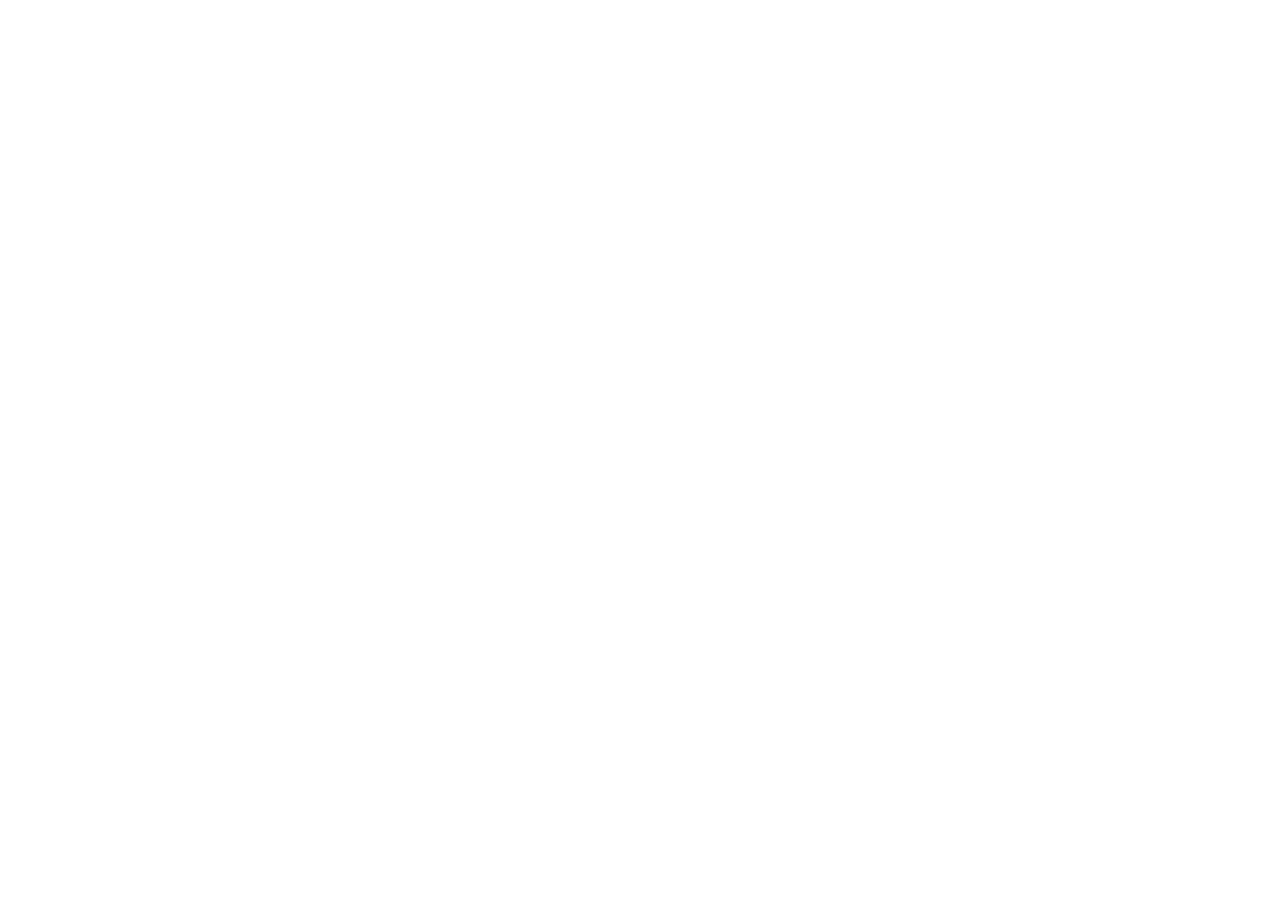
==== index.html @ e86af642 "Create index.html" ====
<!DOCTYPE html>
<html lang="en">
<head>
    <meta charset="UTF-8">
    <meta http-equiv="X-UA-Compatible" content="IE=edge">
    <meta name="viewport" content="width=device-width, initial-scale=1.0">
    <title>Pastel Saturniano</title>
</head>
<body>
    
</body>
</html>
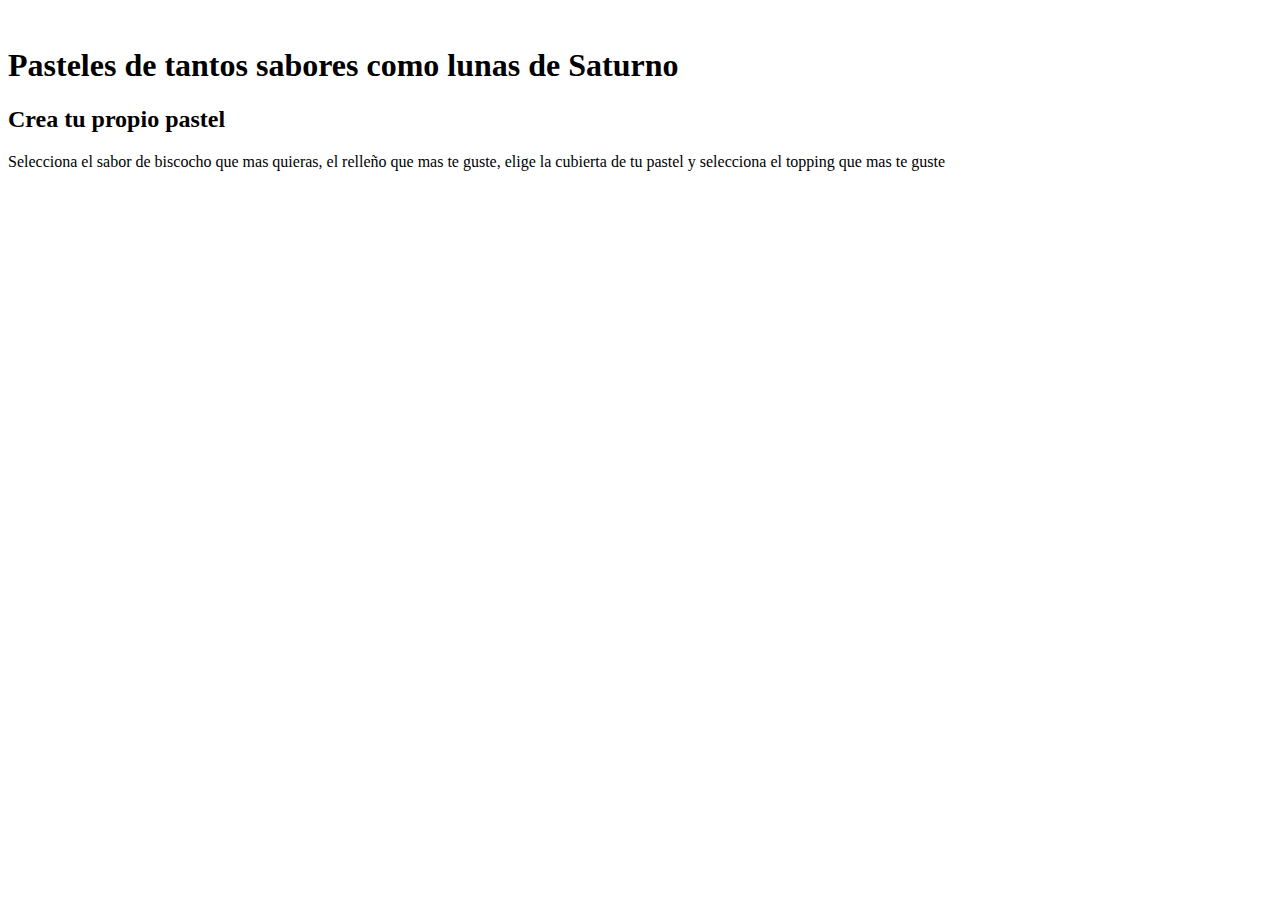
==== commit c8db481a: "Update index.html" ====
--- a/index.html
+++ b/index.html
@@ -5,8 +5,19 @@
     <meta http-equiv="X-UA-Compatible" content="IE=edge">
     <meta name="viewport" content="width=device-width, initial-scale=1.0">
     <title>Pastel Saturniano</title>
+    <link rel="stylesheet" href="/style.css">
 </head>
+<header class="site-header">
+    <div>
+        <img src="./LOGO Pastel Saturniano.png" alt="">
+    </div>
+    <div class="div-header">
+        <h1>Pasteles de tantos sabores como lunas de Saturno</h1>
+    </div>
+</header>
 <body>
-    
+    <h2>Crea tu propio pastel</h2>
+    <p>Selecciona el sabor de biscocho que mas quieras, el relleño que mas te guste, elige la cubierta de tu pastel y selecciona el topping que mas te guste</p>
+    <table></table>
 </body>
 </html>
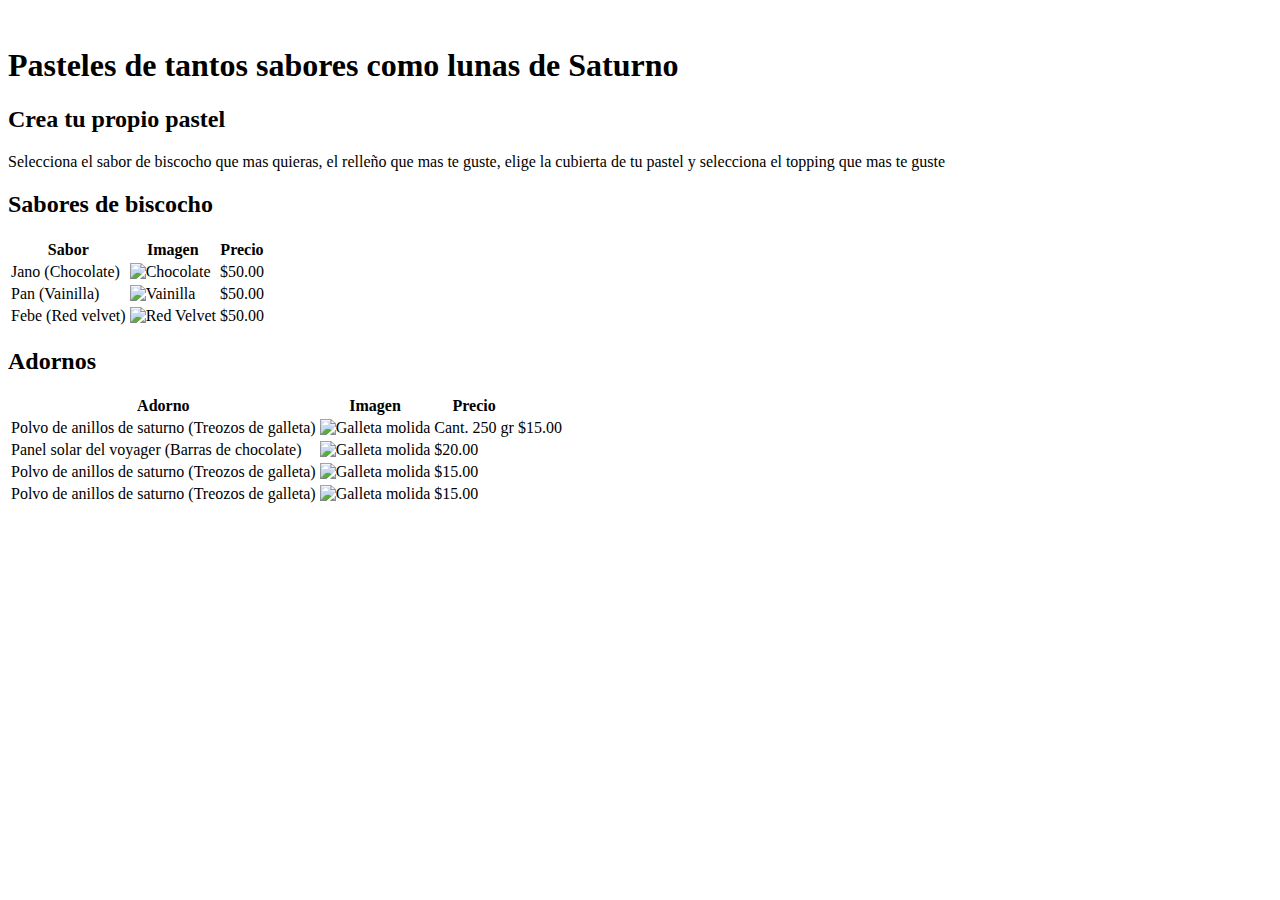
==== commit b7c54bc4: "Update index.html" ====
--- a/index.html
+++ b/index.html
@@ -18,6 +18,57 @@
 <body>
     <h2>Crea tu propio pastel</h2>
     <p>Selecciona el sabor de biscocho que mas quieras, el relleño que mas te guste, elige la cubierta de tu pastel y selecciona el topping que mas te guste</p>
-    <table></table>
+    <h2>Sabores de biscocho</h2>
+    <table>
+        <tr>
+            <th>Sabor</th>
+            <th>Imagen</th>
+            <th>Precio</th>
+        </tr>
+        <tr>
+            <td>Jano (Chocolate)</td>
+            <td><img src="https://i.ytimg.com/vi/8km9eKwGq-8/maxresdefault.jpg" alt="Chocolate" height="100 px" width="100 px"></td>
+            <td>$50.00</td>
+        </tr>
+        <tr>
+            <td>Pan (Vainilla)</td>
+            <td><img src="https://media.istockphoto.com/photos/homemade-round-sponge-cake-on-gray-table-picture-id1193809059?b=1&k=20&m=1193809059&s=170667a&w=0&h=pU7PZeeatFQrtM2P1X_da_Ub0OQgHSdkoFBD-7seqaI=" alt="Vainilla" height="100 px" width="100px"></td>
+            <td>$50.00</td>
+        </tr>
+        <tr>
+            <td>Febe (Red velvet)</td>
+            <td><img src="https://i.pinimg.com/originals/06/1a/5d/061a5db5e6a3dcb535bbd110ede46ad9.jpg" alt="Red Velvet" height="100 px" width="100 px"></td>
+            <td>$50.00</td>
+        </tr>
+    </table>
+    <h2>Adornos</h2>
+    <table>
+        <tr>
+            <th>Adorno</th>
+            <th>Imagen</th>
+            <th>Precio</th>
+        </tr>
+        <tr>
+            <td>Polvo de anillos de saturno (Treozos de galleta)</td>
+            <td><img src="http://www.curso-de-helados.info/blog/wp-content/uploads/2016/11/como-hacer-helados-caseros-de-galleta-oreo-2.jpg" alt="Galleta molida"></td>
+            <td>Cant. 250 gr</td>
+            <td>$15.00</td>
+        </tr>
+        <tr>
+            <td>Panel solar del voyager (Barras de chocolate)</td>
+            <td><img src="https://media.istockphoto.com/photos/bar-of-milk-chocolate-isolated-on-white-top-view-picture-id1217632072?k=20&m=1217632072&s=612x612&w=0&h=4V4gOQH8Zaf2H1-zcKv693HD6i3vu9-BlG6INPY22Yw=" alt="Galleta molida"></td>
+            <td>$20.00</td>
+        </tr>
+        <tr>
+            <td>Polvo de anillos de saturno (Treozos de galleta)</td>
+            <td><img src="http://www.curso-de-helados.info/blog/wp-content/uploads/2016/11/como-hacer-helados-caseros-de-galleta-oreo-2.jpg" alt="Galleta molida"></td>
+            <td>$15.00</td>
+        </tr>
+        <tr>
+            <td>Polvo de anillos de saturno (Treozos de galleta)</td>
+            <td><img src="http://www.curso-de-helados.info/blog/wp-content/uploads/2016/11/como-hacer-helados-caseros-de-galleta-oreo-2.jpg" alt="Galleta molida"></td>
+            <td>$15.00</td>
+        </tr>
+    </table>
 </body>
 </html>
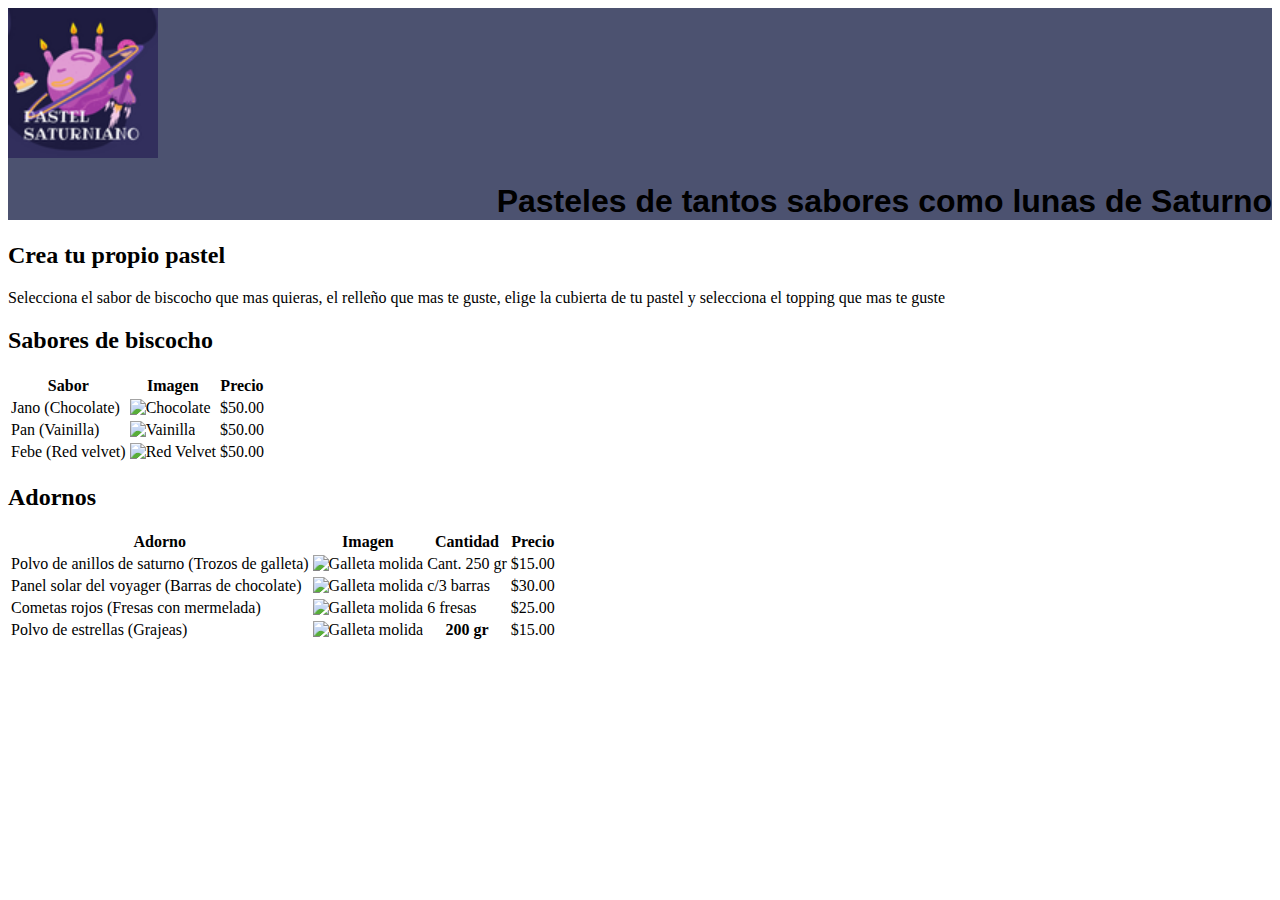
==== commit 03bec862: "Update index.html" ====
--- a/index.html
+++ b/index.html
@@ -6,67 +6,76 @@
     <meta name="viewport" content="width=device-width, initial-scale=1.0">
     <title>Pastel Saturniano</title>
     <link rel="stylesheet" href="/style.css">
+    <link rel="preconnect" href="https://fonts.googleapis.com">
+<link rel="preconnect" href="https://fonts.gstatic.com" crossorigin>
+<link href="https://fonts.googleapis.com/css2?family=Sansita+Swashed:wght@300&display=swap" rel="stylesheet">
 </head>
 <header class="site-header">
     <div>
-        <img src="./LOGO Pastel Saturniano.png" alt="">
+        <img src="./LOGO Pastel Saturniano.png" alt="Logo" height="150 px">
     </div>
     <div class="div-header">
         <h1>Pasteles de tantos sabores como lunas de Saturno</h1>
     </div>
 </header>
-<body>
-    <h2>Crea tu propio pastel</h2>
-    <p>Selecciona el sabor de biscocho que mas quieras, el relleño que mas te guste, elige la cubierta de tu pastel y selecciona el topping que mas te guste</p>
-    <h2>Sabores de biscocho</h2>
-    <table>
+<body class="body">
+    <h2 class="h2-titulo">Crea tu propio pastel</h2>
+    <p class="parr">Selecciona el sabor de biscocho que mas quieras, el relleño que mas te guste, elige la cubierta de tu pastel y selecciona el topping que mas te guste</p>
+    <section class="sabores">
+        <h2>Sabores de biscocho</h2>
+        <table class="table1">
+            <tr>
+                <th>Sabor</th>
+                <th>Imagen</th>
+                <th>Precio</th>
+            </tr>
+            <tr>
+                <td>Jano (Chocolate)</td>
+                <td><img src="https://i.ytimg.com/vi/8km9eKwGq-8/maxresdefault.jpg" alt="Chocolate" height="200 px" width="200 px"></td>
+                <td>$50.00</td>
+            </tr>
+            <tr>
+                <td>Pan (Vainilla)</td>
+                <td><img src="https://media.istockphoto.com/photos/homemade-round-sponge-cake-on-gray-table-picture-id1193809059?b=1&k=20&m=1193809059&s=170667a&w=0&h=pU7PZeeatFQrtM2P1X_da_Ub0OQgHSdkoFBD-7seqaI=" alt="Vainilla" height="200 px" width="200 px"></td>
+                <td>$50.00</td>
+            </tr>
+            <tr>
+                <td>Febe (Red velvet)</td>
+                <td><img src="https://i.pinimg.com/originals/06/1a/5d/061a5db5e6a3dcb535bbd110ede46ad9.jpg" alt="Red Velvet" height="200 px" width="200 px"></td>
+                <td>$50.00</td>
+            </tr>
+        </table>
+    </section>
+    <h2>Adornos</h2>
+    <table class="table1">
         <tr>
-            <th>Sabor</th>
+            <th>Adorno</th>
             <th>Imagen</th>
+            <th>Cantidad</th>
             <th>Precio</th>
         </tr>
         <tr>
-            <td>Jano (Chocolate)</td>
-            <td><img src="https://i.ytimg.com/vi/8km9eKwGq-8/maxresdefault.jpg" alt="Chocolate" height="100 px" width="100 px"></td>
-            <td>$50.00</td>
-        </tr>
-        <tr>
-            <td>Pan (Vainilla)</td>
-            <td><img src="https://media.istockphoto.com/photos/homemade-round-sponge-cake-on-gray-table-picture-id1193809059?b=1&k=20&m=1193809059&s=170667a&w=0&h=pU7PZeeatFQrtM2P1X_da_Ub0OQgHSdkoFBD-7seqaI=" alt="Vainilla" height="100 px" width="100px"></td>
-            <td>$50.00</td>
-        </tr>
-        <tr>
-            <td>Febe (Red velvet)</td>
-            <td><img src="https://i.pinimg.com/originals/06/1a/5d/061a5db5e6a3dcb535bbd110ede46ad9.jpg" alt="Red Velvet" height="100 px" width="100 px"></td>
-            <td>$50.00</td>
-        </tr>
-    </table>
-    <h2>Adornos</h2>
-    <table>
-        <tr>
-            <th>Adorno</th>
-            <th>Imagen</th>
-            <th>Precio</th>
-        </tr>
-        <tr>
-            <td>Polvo de anillos de saturno (Treozos de galleta)</td>
-            <td><img src="http://www.curso-de-helados.info/blog/wp-content/uploads/2016/11/como-hacer-helados-caseros-de-galleta-oreo-2.jpg" alt="Galleta molida"></td>
+            <td>Polvo de anillos de saturno (Trozos de galleta)</td>
+            <td><img src="http://www.curso-de-helados.info/blog/wp-content/uploads/2016/11/como-hacer-helados-caseros-de-galleta-oreo-2.jpg" alt="Galleta molida" height="200 px" width="200 px"></td>
             <td>Cant. 250 gr</td>
             <td>$15.00</td>
         </tr>
         <tr>
             <td>Panel solar del voyager (Barras de chocolate)</td>
-            <td><img src="https://media.istockphoto.com/photos/bar-of-milk-chocolate-isolated-on-white-top-view-picture-id1217632072?k=20&m=1217632072&s=612x612&w=0&h=4V4gOQH8Zaf2H1-zcKv693HD6i3vu9-BlG6INPY22Yw=" alt="Galleta molida"></td>
-            <td>$20.00</td>
+            <td><img src="https://media.istockphoto.com/photos/bar-of-milk-chocolate-isolated-on-white-top-view-picture-id1217632072?k=20&m=1217632072&s=612x612&w=0&h=4V4gOQH8Zaf2H1-zcKv693HD6i3vu9-BlG6INPY22Yw=" alt="Galleta molida" height="200 px" width="200 px"></td>
+            <td>c/3 barras</td> 
+            <td>$30.00</td>
         </tr>
         <tr>
-            <td>Polvo de anillos de saturno (Treozos de galleta)</td>
-            <td><img src="http://www.curso-de-helados.info/blog/wp-content/uploads/2016/11/como-hacer-helados-caseros-de-galleta-oreo-2.jpg" alt="Galleta molida"></td>
-            <td>$15.00</td>
+            <td> Cometas rojos (Fresas con mermelada)</td>
+            <td><img src="http://www.curso-de-helados.info/blog/wp-content/uploads/2016/11/como-hacer-helados-caseros-de-galleta-oreo-2.jpg" alt="Galleta molida" height="200 px" width="200 px"></td>
+            <td>6 fresas</td>
+            <td>$25.00</td>
         </tr>
         <tr>
-            <td>Polvo de anillos de saturno (Treozos de galleta)</td>
-            <td><img src="http://www.curso-de-helados.info/blog/wp-content/uploads/2016/11/como-hacer-helados-caseros-de-galleta-oreo-2.jpg" alt="Galleta molida"></td>
+            <td>Polvo de estrellas (Grajeas)</td>
+            <td><img src="http://www.curso-de-helados.info/blog/wp-content/uploads/2016/11/como-hacer-helados-caseros-de-galleta-oreo-2.jpg" alt="Galleta molida"height="200 px" width="200 px"></td>
+            <th>200 gr</th>
             <td>$15.00</td>
         </tr>
     </table>
--- a/style.css
+++ b/style.css
@@ -0,0 +1,8 @@
+.site-header{
+    background-color: #4C5270;
+    font-family: Verdana, Geneva, Tahoma, sans-serif;
+    
+}
+.div-header{
+    text-align: right;
+}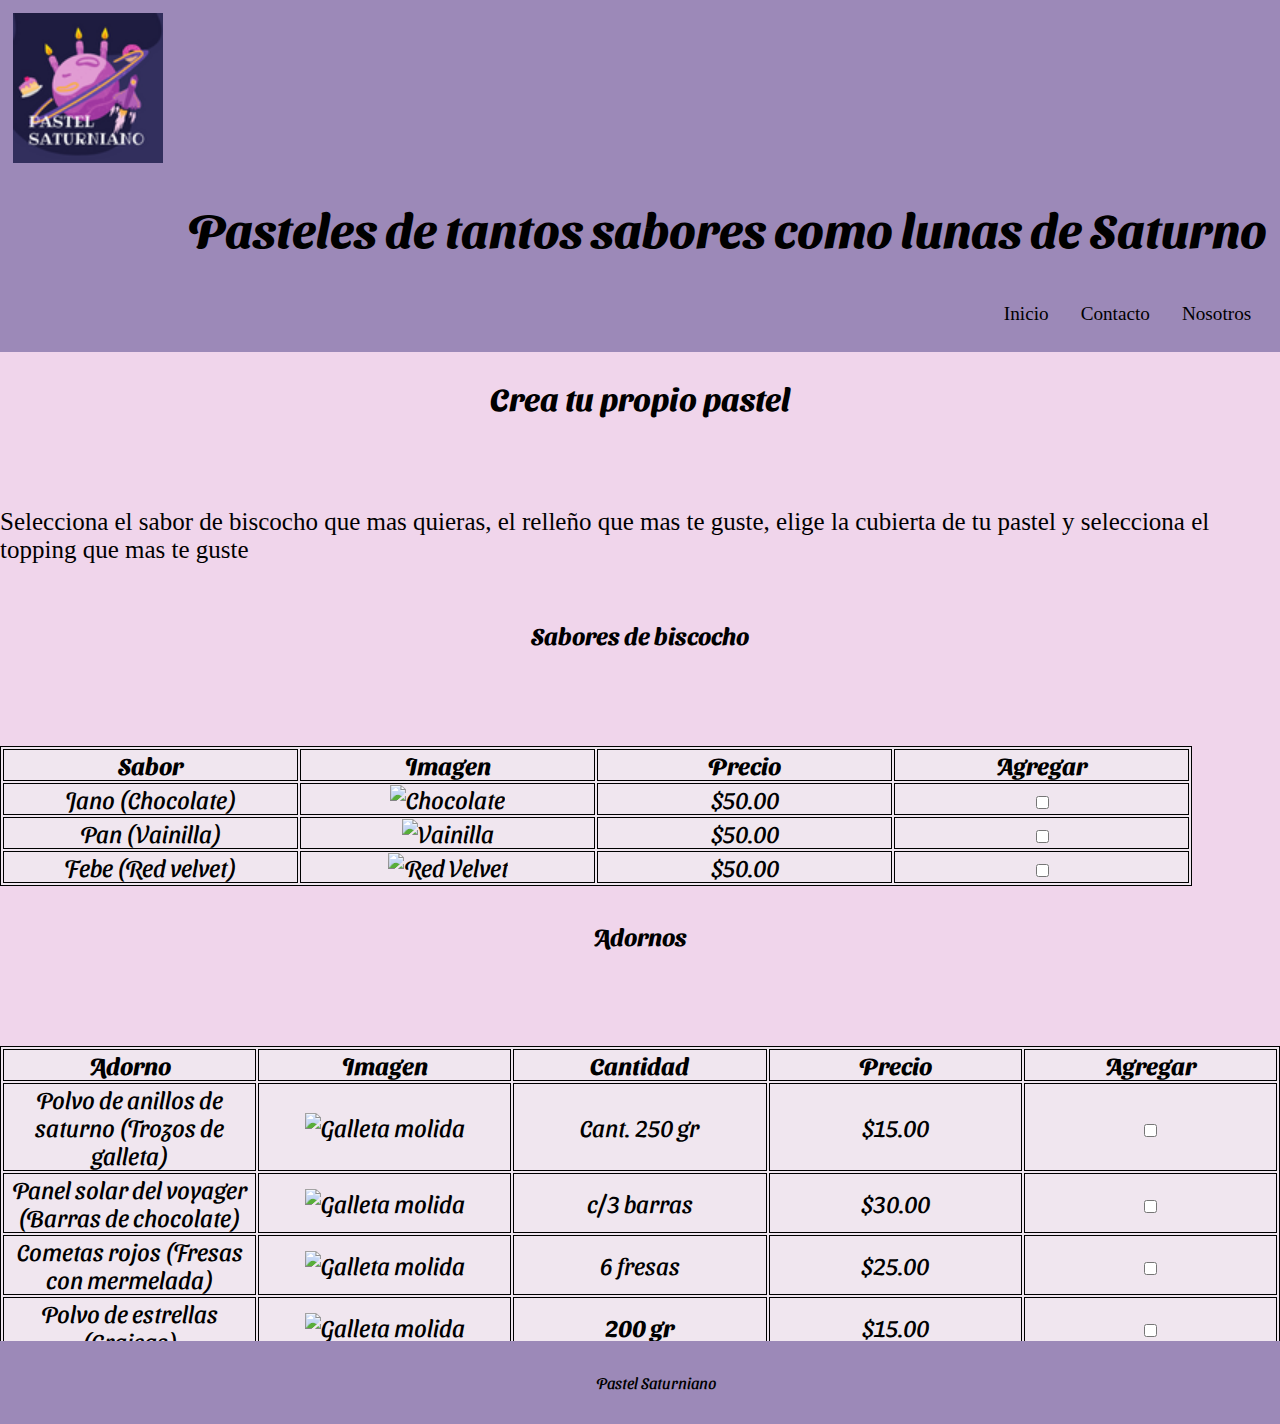
==== commit 7a71f1c0: "Add files via upload" ====
--- a/index.html
+++ b/index.html
@@ -1,83 +1,104 @@
-<!DOCTYPE html>
-<html lang="en">
-<head>
-    <meta charset="UTF-8">
-    <meta http-equiv="X-UA-Compatible" content="IE=edge">
-    <meta name="viewport" content="width=device-width, initial-scale=1.0">
-    <title>Pastel Saturniano</title>
-    <link rel="stylesheet" href="/style.css">
-    <link rel="preconnect" href="https://fonts.googleapis.com">
-<link rel="preconnect" href="https://fonts.gstatic.com" crossorigin>
-<link href="https://fonts.googleapis.com/css2?family=Sansita+Swashed:wght@300&display=swap" rel="stylesheet">
-</head>
-<header class="site-header">
-    <div>
-        <img src="./LOGO Pastel Saturniano.png" alt="Logo" height="150 px">
-    </div>
-    <div class="div-header">
-        <h1>Pasteles de tantos sabores como lunas de Saturno</h1>
-    </div>
-</header>
-<body class="body">
-    <h2 class="h2-titulo">Crea tu propio pastel</h2>
-    <p class="parr">Selecciona el sabor de biscocho que mas quieras, el relleño que mas te guste, elige la cubierta de tu pastel y selecciona el topping que mas te guste</p>
-    <section class="sabores">
-        <h2>Sabores de biscocho</h2>
-        <table class="table1">
-            <tr>
-                <th>Sabor</th>
-                <th>Imagen</th>
-                <th>Precio</th>
-            </tr>
-            <tr>
-                <td>Jano (Chocolate)</td>
-                <td><img src="https://i.ytimg.com/vi/8km9eKwGq-8/maxresdefault.jpg" alt="Chocolate" height="200 px" width="200 px"></td>
-                <td>$50.00</td>
-            </tr>
-            <tr>
-                <td>Pan (Vainilla)</td>
-                <td><img src="https://media.istockphoto.com/photos/homemade-round-sponge-cake-on-gray-table-picture-id1193809059?b=1&k=20&m=1193809059&s=170667a&w=0&h=pU7PZeeatFQrtM2P1X_da_Ub0OQgHSdkoFBD-7seqaI=" alt="Vainilla" height="200 px" width="200 px"></td>
-                <td>$50.00</td>
-            </tr>
-            <tr>
-                <td>Febe (Red velvet)</td>
-                <td><img src="https://i.pinimg.com/originals/06/1a/5d/061a5db5e6a3dcb535bbd110ede46ad9.jpg" alt="Red Velvet" height="200 px" width="200 px"></td>
-                <td>$50.00</td>
-            </tr>
-        </table>
-    </section>
-    <h2>Adornos</h2>
-    <table class="table1">
-        <tr>
-            <th>Adorno</th>
-            <th>Imagen</th>
-            <th>Cantidad</th>
-            <th>Precio</th>
-        </tr>
-        <tr>
-            <td>Polvo de anillos de saturno (Trozos de galleta)</td>
-            <td><img src="http://www.curso-de-helados.info/blog/wp-content/uploads/2016/11/como-hacer-helados-caseros-de-galleta-oreo-2.jpg" alt="Galleta molida" height="200 px" width="200 px"></td>
-            <td>Cant. 250 gr</td>
-            <td>$15.00</td>
-        </tr>
-        <tr>
-            <td>Panel solar del voyager (Barras de chocolate)</td>
-            <td><img src="https://media.istockphoto.com/photos/bar-of-milk-chocolate-isolated-on-white-top-view-picture-id1217632072?k=20&m=1217632072&s=612x612&w=0&h=4V4gOQH8Zaf2H1-zcKv693HD6i3vu9-BlG6INPY22Yw=" alt="Galleta molida" height="200 px" width="200 px"></td>
-            <td>c/3 barras</td> 
-            <td>$30.00</td>
-        </tr>
-        <tr>
-            <td> Cometas rojos (Fresas con mermelada)</td>
-            <td><img src="http://www.curso-de-helados.info/blog/wp-content/uploads/2016/11/como-hacer-helados-caseros-de-galleta-oreo-2.jpg" alt="Galleta molida" height="200 px" width="200 px"></td>
-            <td>6 fresas</td>
-            <td>$25.00</td>
-        </tr>
-        <tr>
-            <td>Polvo de estrellas (Grajeas)</td>
-            <td><img src="http://www.curso-de-helados.info/blog/wp-content/uploads/2016/11/como-hacer-helados-caseros-de-galleta-oreo-2.jpg" alt="Galleta molida"height="200 px" width="200 px"></td>
-            <th>200 gr</th>
-            <td>$15.00</td>
-        </tr>
-    </table>
-</body>
-</html>
+<!DOCTYPE html>
+<html lang="en">
+<head>
+    <meta charset="UTF-8">
+    <meta http-equiv="X-UA-Compatible" content="IE=edge">
+    <meta name="viewport" content="width=device-width, initial-scale=1.0">
+    <title>Pastel Saturniano</title>
+    <link rel="stylesheet" href="/style.css">
+    <link rel="preconnect" href="https://fonts.googleapis.com">
+    <link rel="preconnect" href="https://fonts.gstatic.com" crossorigin>
+    <link href="https://fonts.googleapis.com/css2?family=Sansita+Swashed:wght@300&display=swap" rel="stylesheet">
+</head>
+<header class="site-header">
+    <div>
+        <a href="/index.html"><img src="./LOGO Pastel Saturniano.png" alt="Logo" height="150 px"></a>
+    </div>
+    <div class="div-header">
+        <h1>Pasteles de tantos sabores como lunas de Saturno</h1>
+    </div>
+    <nav class="site-nave">
+        <ul class="site-ul">
+            <li><a href="/nosotros.html">Nosotros</a></li>
+            <li><a href="/contacto.html">Contacto</a></li>
+            <li><a href="/index.html">Inicio</a></li>
+        </ul>
+    </nav>
+</header>
+<body class="body">
+    <h2 class="h2-titulo">Crea tu propio pastel</h2>
+    <p class="parr">Selecciona el sabor de biscocho que mas quieras, el relleño que mas te guste, elige la cubierta de tu pastel y selecciona el topping que mas te guste</p>
+    <div class="sabores">
+        <h2 class="biscocho-title">Sabores de biscocho</h2>
+        <table class="table1">
+            <tr>
+                <th>Sabor</th>
+                <th>Imagen</th>
+                <th>Precio</th>
+                <th>Agregar</th>
+            </tr>
+            <tr>
+                <td>Jano (Chocolate)</td>
+                <td><img src="https://i.ytimg.com/vi/8km9eKwGq-8/maxresdefault.jpg" alt="Chocolate" height="200 px" width="200 px"></td>
+                <td>$50.00</td>
+                <td><input class="check" type="checkbox" name="" id=""></td>
+            </tr>
+            <tr>
+                <td>Pan (Vainilla)</td>
+                <td><img src="https://media.istockphoto.com/photos/homemade-round-sponge-cake-on-gray-table-picture-id1193809059?b=1&k=20&m=1193809059&s=170667a&w=0&h=pU7PZeeatFQrtM2P1X_da_Ub0OQgHSdkoFBD-7seqaI=" alt="Vainilla" height="200 px" width="200 px"></td>
+                <td>$50.00</td>
+                <td><input class="check" type="checkbox" name="" id=""></td>
+            </tr>
+            <tr>
+                <td>Febe (Red velvet)</td>
+                <td><img src="https://i.pinimg.com/originals/06/1a/5d/061a5db5e6a3dcb535bbd110ede46ad9.jpg" alt="Red Velvet" height="200 px" width="200 px"></td>
+                <td>$50.00</td>
+                <td><input class="check" type="checkbox" name="" id=""></td>
+            </tr>
+        </table>
+    </div>
+    <div>
+    <h2 class="biscocho-title">Adornos</h2>
+    <table class="table1">
+        <tr>
+            <th>Adorno</th>
+            <th>Imagen</th>
+            <th>Cantidad</th>
+            <th>Precio</th>
+            <th>Agregar</th>
+        </tr>
+        <tr>
+            <td>Polvo de anillos de saturno (Trozos de galleta)</td>
+            <td><img src="http://www.curso-de-helados.info/blog/wp-content/uploads/2016/11/como-hacer-helados-caseros-de-galleta-oreo-2.jpg" alt="Galleta molida" height="200 px" width="200 px"></td>
+            <td>Cant. 250 gr</td>
+            <td>$15.00</td>
+            <td><input class="check" type="checkbox" name="" id=""></td>
+        </tr>
+        <tr>
+            <td>Panel solar del voyager (Barras de chocolate)</td>
+            <td><img src="https://media.istockphoto.com/photos/bar-of-milk-chocolate-isolated-on-white-top-view-picture-id1217632072?k=20&m=1217632072&s=612x612&w=0&h=4V4gOQH8Zaf2H1-zcKv693HD6i3vu9-BlG6INPY22Yw=" alt="Galleta molida" height="200 px" width="200 px"></td>
+            <td>c/3 barras</td> 
+            <td>$30.00</td>
+            <td><input class="check" type="checkbox" name="" id=""></td>
+        </tr>
+        <tr>
+            <td> Cometas rojos (Fresas con mermelada)</td>
+            <td><img src="http://www.curso-de-helados.info/blog/wp-content/uploads/2016/11/como-hacer-helados-caseros-de-galleta-oreo-2.jpg" alt="Galleta molida" height="200 px" width="200 px"></td>
+            <td>6 fresas</td>
+            <td>$25.00</td>
+            <td><input class="check" type="checkbox" name="" id=""></td>
+        </tr>
+        <tr>
+            <td>Polvo de estrellas (Grajeas)</td>
+            <td><img src="http://www.curso-de-helados.info/blog/wp-content/uploads/2016/11/como-hacer-helados-caseros-de-galleta-oreo-2.jpg" alt="Galleta molida"height="200 px" width="200 px"></td>
+            <th>200 gr</th>
+            <td>$15.00</td>
+            <td><input class="check" type="checkbox" name="" id=""></td>
+        </tr>
+    </table>
+    </div>
+</body>
+<footer class="fondo">
+    <p>Pastel Saturniano</p>
+</footer>
+</html>--- a/style.css
+++ b/style.css
@@ -1,8 +1,77 @@
 .site-header{
-    background-color: #4C5270;
-    font-family: Verdana, Geneva, Tahoma, sans-serif;
-    
+    background-color: #9C89B8;
+    margin: 0px;
+    padding: 1%;
 }
 .div-header{
     text-align: right;
+    font-family: 'Sansita Swashed', cursive;
+    font-size: 150%;
+}
+.h2-titulo{
+    text-align: center;
+    font-family: 'Sansita Swashed', cursive;
+    font-size: 200%;
+}
+.site-ul{
+    list-style-type: none;
+    margin: 0;
+    padding: 0;
+    overflow: hidden;
+}
+.site-ul li{
+    float: right;
+}
+.site-ul li a{
+    font-size: larger;
+    display: block;
+    color: #000;
+    text-align: center;
+    padding: 14px 16px;
+    text-decoration: none;
+}
+.sabores{
+    display: block;
+    text-align: center;
+}
+.biscocho-title{
+    text-align: center;
+    font-family: 'Sansita Swashed', cursive;
+    font-size: 150%;
+    padding-bottom: 6%;
+    padding-top: 1rem;
+}
+.parr{
+    font-size: 25px;
+    padding-bottom: 1rem;
+    padding-top: 5%;
+}
+.body{
+    background-color: #F0D5EB;
+    position: relative;
+    padding-bottom: 4rem;
+    min-height: 100vh;
+    margin: 0%;
+}
+.table1{
+    text-align: center;
+    background-color: #F0E6EF;
+    border: 1px solid #000;
+}
+
+td, th{
+    width: 15%;
+    border: 1px solid #000;
+    border-spacing: 0;
+    font-family: 'Sansita Swashed', cursive;
+    font-size: 150%;
+}
+.fondo{
+    background-color: #9C89B8;
+    padding: 1rem;
+    position: absolute;
+    bottom: 0px;
+    width: 100%;
+    text-align: center;
+    font-family: 'Sansita Swashed', cursive;
 }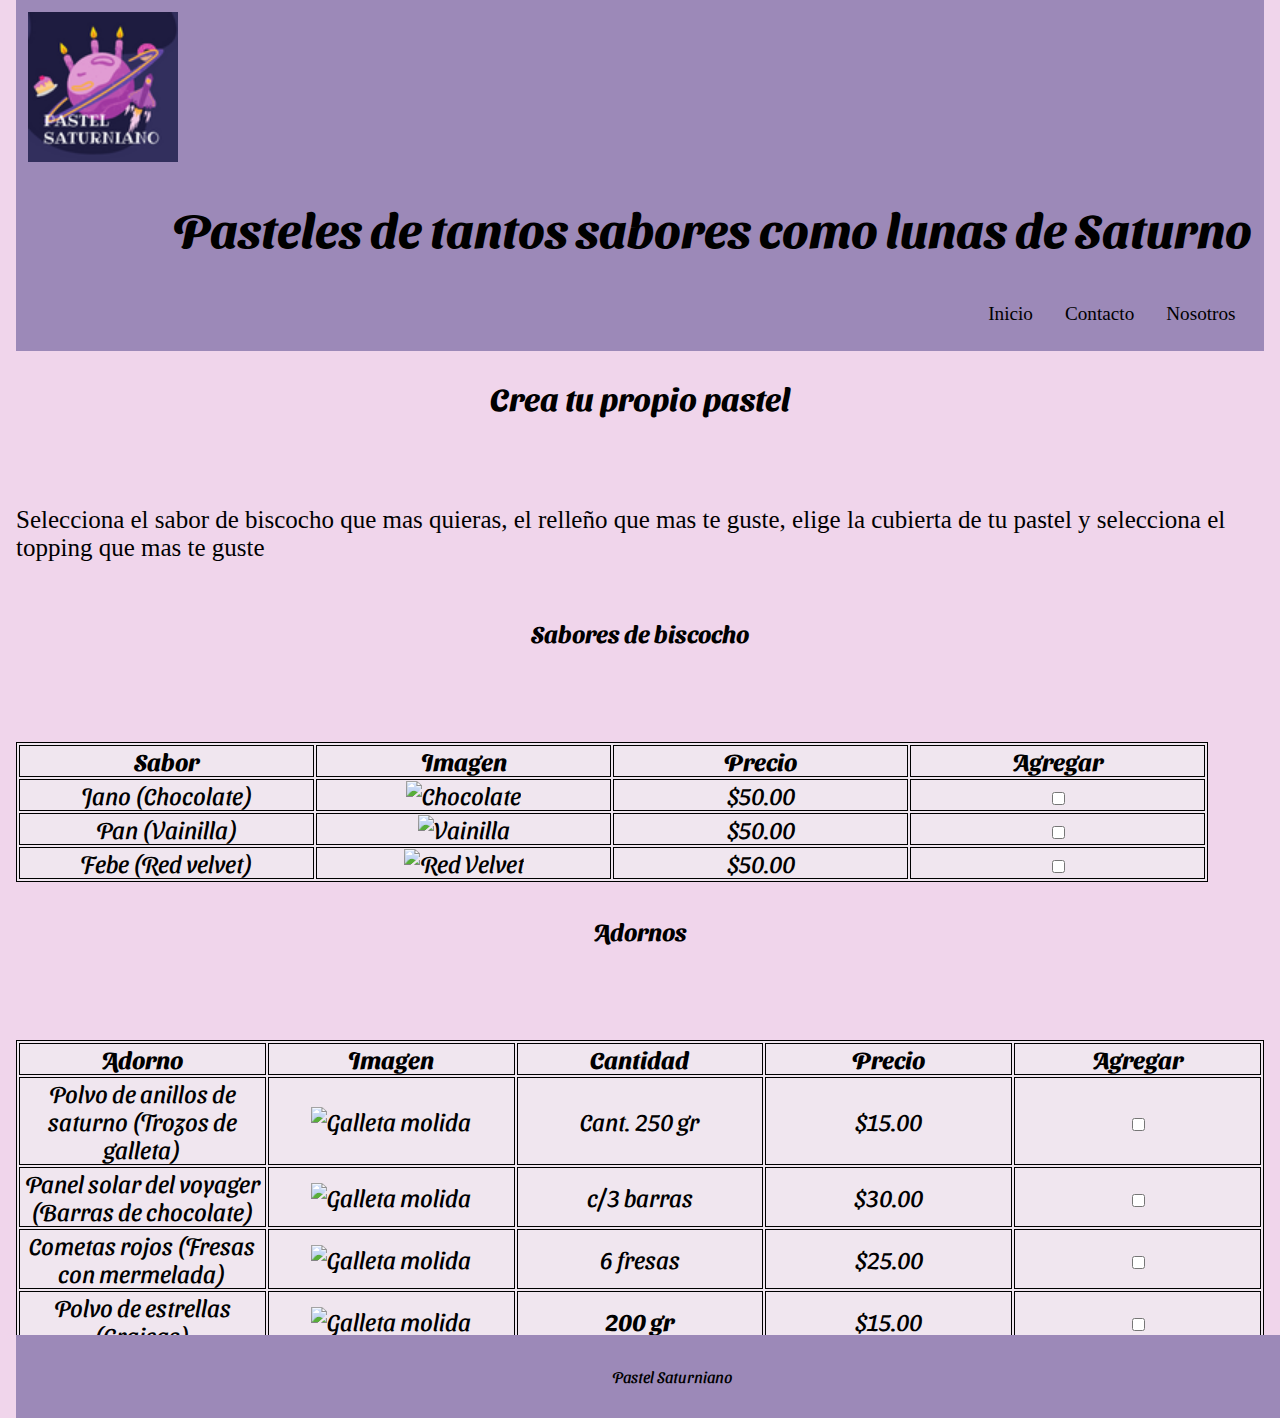
==== commit aa79a27b: "Add files" ====
--- a/index.html
+++ b/index.html
@@ -28,7 +28,7 @@
 <body class="body">
     <h2 class="h2-titulo">Crea tu propio pastel</h2>
     <p class="parr">Selecciona el sabor de biscocho que mas quieras, el relleño que mas te guste, elige la cubierta de tu pastel y selecciona el topping que mas te guste</p>
-    <div class="sabores">
+    <section class="sabores">
         <h2 class="biscocho-title">Sabores de biscocho</h2>
         <table class="table1">
             <tr>
@@ -56,7 +56,7 @@
                 <td><input class="check" type="checkbox" name="" id=""></td>
             </tr>
         </table>
-    </div>
+    </section>
     <div>
     <h2 class="biscocho-title">Adornos</h2>
     <table class="table1">
--- a/style.css
+++ b/style.css
@@ -50,6 +50,8 @@
     background-color: #F0D5EB;
     position: relative;
     padding-bottom: 4rem;
+    padding-left: 1rem;
+    padding-right: 1rem;
     min-height: 100vh;
     margin: 0%;
 }
@@ -74,4 +76,4 @@
     width: 100%;
     text-align: center;
     font-family: 'Sansita Swashed', cursive;
-}+}
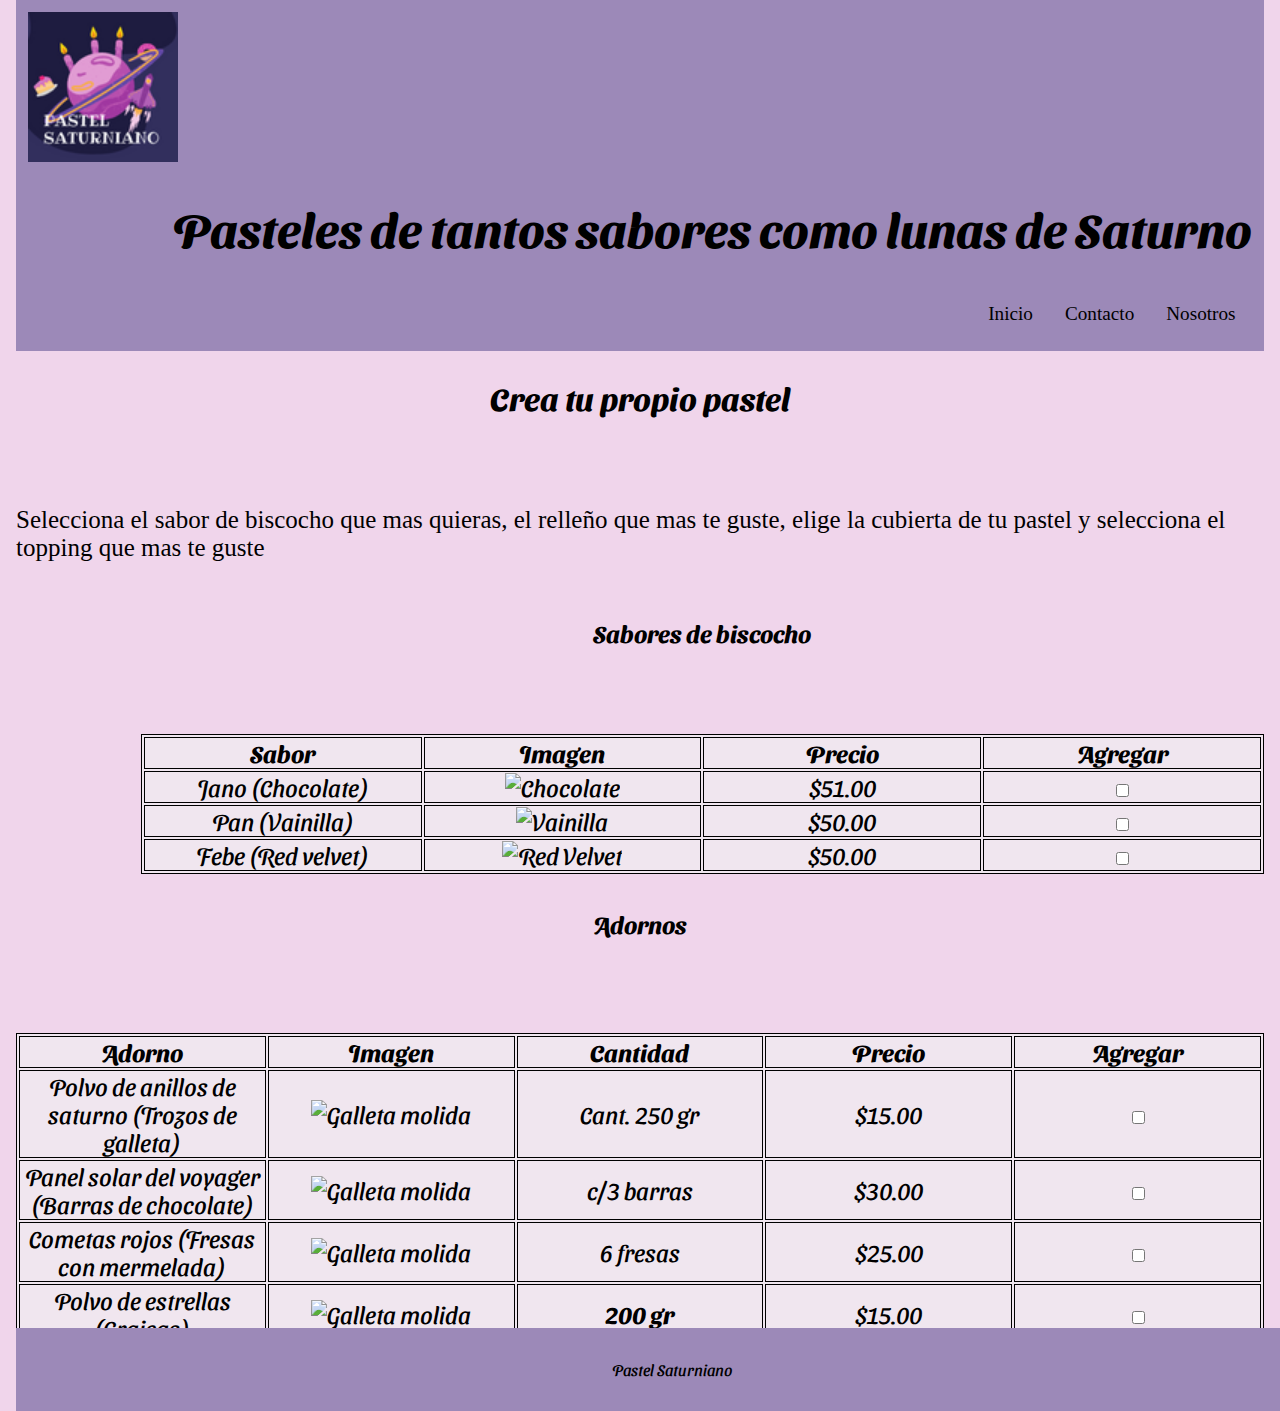
==== commit e50fd9c9: "Update index.html" ====
--- a/index.html
+++ b/index.html
@@ -40,7 +40,7 @@
             <tr>
                 <td>Jano (Chocolate)</td>
                 <td><img src="https://i.ytimg.com/vi/8km9eKwGq-8/maxresdefault.jpg" alt="Chocolate" height="200 px" width="200 px"></td>
-                <td>$50.00</td>
+                <td>$51.00</td>
                 <td><input class="check" type="checkbox" name="" id=""></td>
             </tr>
             <tr>
--- a/style.css
+++ b/style.css
@@ -33,6 +33,7 @@
 .sabores{
     display: block;
     text-align: center;
+    padding-left: 10%;
 }
 .biscocho-title{
     text-align: center;
@@ -77,3 +78,8 @@
     text-align: center;
     font-family: 'Sansita Swashed', cursive;
 }
+.inv-header{
+    text-align: center;
+    font-family: 'Sansita Swashed', cursive;
+    font-size: 200%;
+}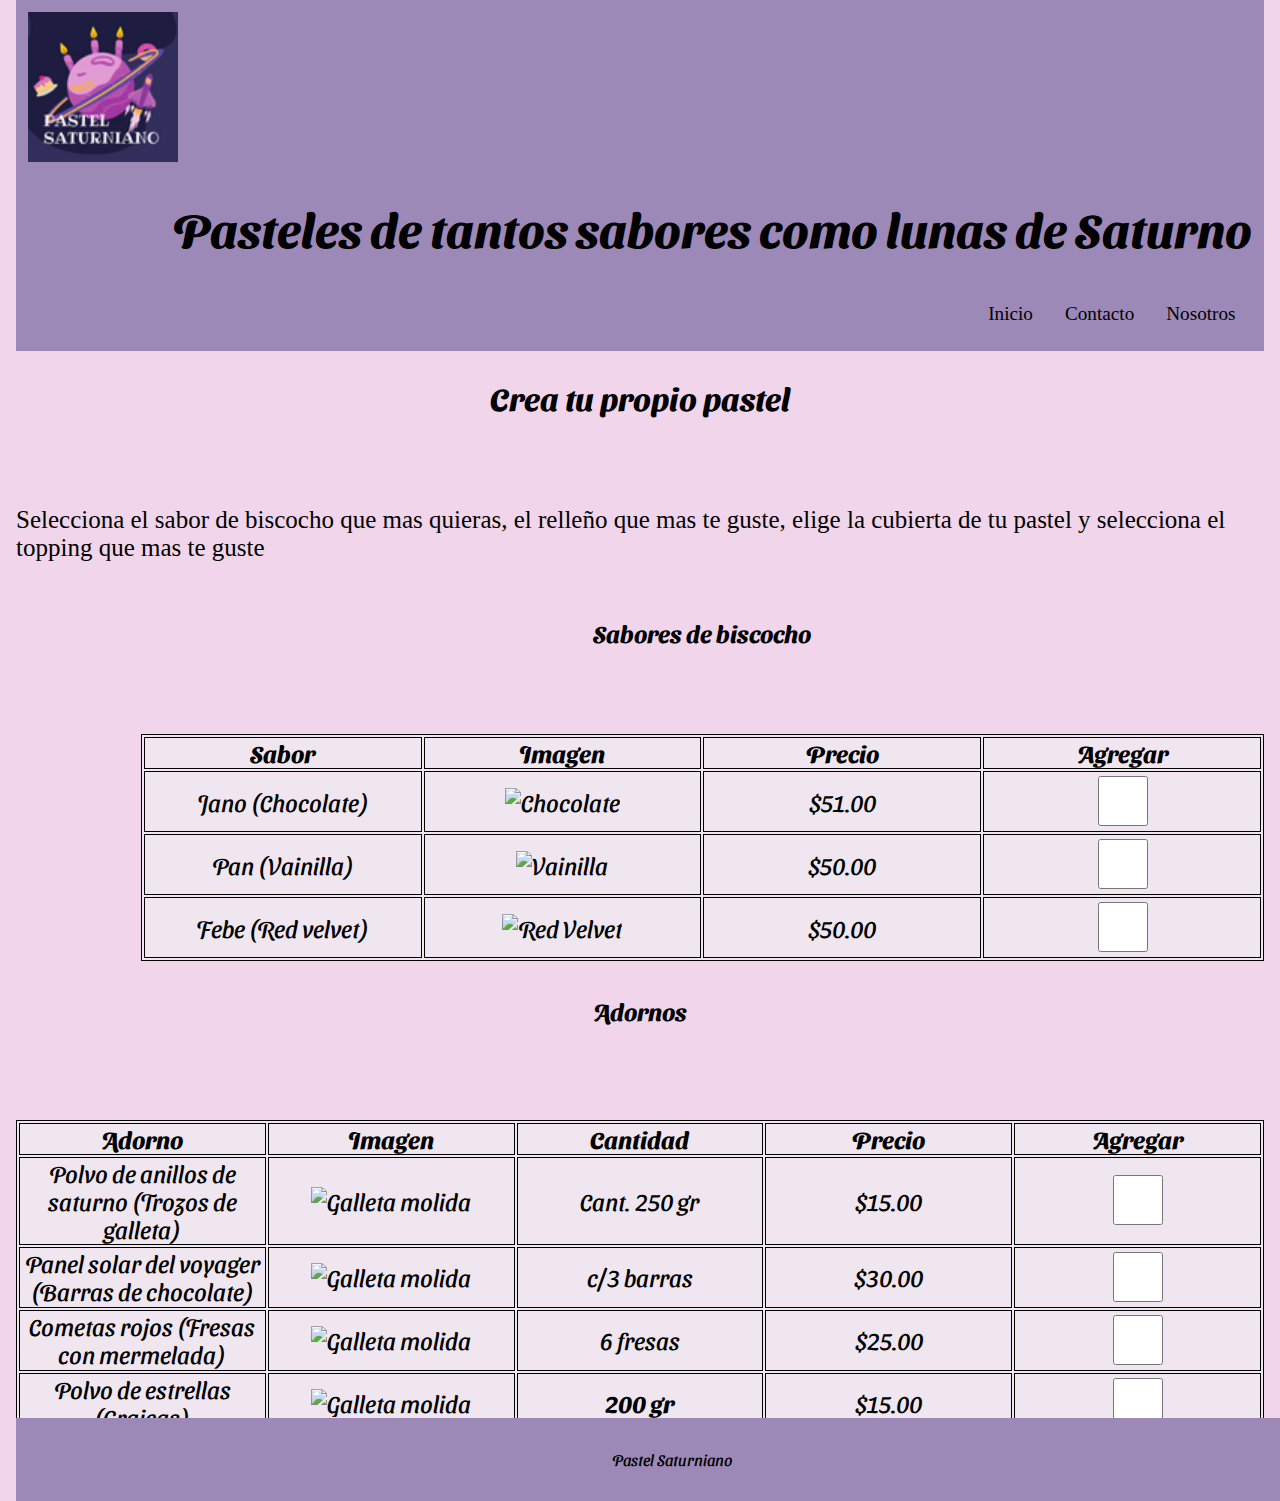
==== commit 0a4b70e1: "Update index.html Update style.css" ====
--- a/index.html
+++ b/index.html
@@ -41,19 +41,19 @@
                 <td>Jano (Chocolate)</td>
                 <td><img src="https://i.ytimg.com/vi/8km9eKwGq-8/maxresdefault.jpg" alt="Chocolate" height="200 px" width="200 px"></td>
                 <td>$51.00</td>
-                <td><input class="check" type="checkbox" name="" id=""></td>
+                <td><input class="largercheck" type="checkbox" name="" id=""></td>
             </tr>
             <tr>
                 <td>Pan (Vainilla)</td>
                 <td><img src="https://media.istockphoto.com/photos/homemade-round-sponge-cake-on-gray-table-picture-id1193809059?b=1&k=20&m=1193809059&s=170667a&w=0&h=pU7PZeeatFQrtM2P1X_da_Ub0OQgHSdkoFBD-7seqaI=" alt="Vainilla" height="200 px" width="200 px"></td>
                 <td>$50.00</td>
-                <td><input class="check" type="checkbox" name="" id=""></td>
+                <td><input class="largercheck" type="checkbox" name="" id=""></td>
             </tr>
             <tr>
                 <td>Febe (Red velvet)</td>
                 <td><img src="https://i.pinimg.com/originals/06/1a/5d/061a5db5e6a3dcb535bbd110ede46ad9.jpg" alt="Red Velvet" height="200 px" width="200 px"></td>
                 <td>$50.00</td>
-                <td><input class="check" type="checkbox" name="" id=""></td>
+                <td><input class="largercheck" type="checkbox" name="" id=""></td>
             </tr>
         </table>
     </section>
@@ -72,28 +72,28 @@
             <td><img src="http://www.curso-de-helados.info/blog/wp-content/uploads/2016/11/como-hacer-helados-caseros-de-galleta-oreo-2.jpg" alt="Galleta molida" height="200 px" width="200 px"></td>
             <td>Cant. 250 gr</td>
             <td>$15.00</td>
-            <td><input class="check" type="checkbox" name="" id=""></td>
+            <td><input class="largercheck" type="checkbox" name="" id=""></td>
         </tr>
         <tr>
             <td>Panel solar del voyager (Barras de chocolate)</td>
             <td><img src="https://media.istockphoto.com/photos/bar-of-milk-chocolate-isolated-on-white-top-view-picture-id1217632072?k=20&m=1217632072&s=612x612&w=0&h=4V4gOQH8Zaf2H1-zcKv693HD6i3vu9-BlG6INPY22Yw=" alt="Galleta molida" height="200 px" width="200 px"></td>
             <td>c/3 barras</td> 
             <td>$30.00</td>
-            <td><input class="check" type="checkbox" name="" id=""></td>
+            <td><input class="largercheck" type="checkbox" name="" id=""></td>
         </tr>
         <tr>
             <td> Cometas rojos (Fresas con mermelada)</td>
             <td><img src="http://www.curso-de-helados.info/blog/wp-content/uploads/2016/11/como-hacer-helados-caseros-de-galleta-oreo-2.jpg" alt="Galleta molida" height="200 px" width="200 px"></td>
             <td>6 fresas</td>
             <td>$25.00</td>
-            <td><input class="check" type="checkbox" name="" id=""></td>
+            <td><input class="largercheck" type="checkbox" name="" id=""></td>
         </tr>
         <tr>
             <td>Polvo de estrellas (Grajeas)</td>
             <td><img src="http://www.curso-de-helados.info/blog/wp-content/uploads/2016/11/como-hacer-helados-caseros-de-galleta-oreo-2.jpg" alt="Galleta molida"height="200 px" width="200 px"></td>
             <th>200 gr</th>
             <td>$15.00</td>
-            <td><input class="check" type="checkbox" name="" id=""></td>
+            <td><input class="largercheck" type="checkbox" name="" id=""></td>
         </tr>
     </table>
     </div>
--- a/style.css
+++ b/style.css
@@ -82,4 +82,8 @@
     text-align: center;
     font-family: 'Sansita Swashed', cursive;
     font-size: 200%;
+}
+input.largercheck{
+    width: 50px;
+    height: 50px;
 }